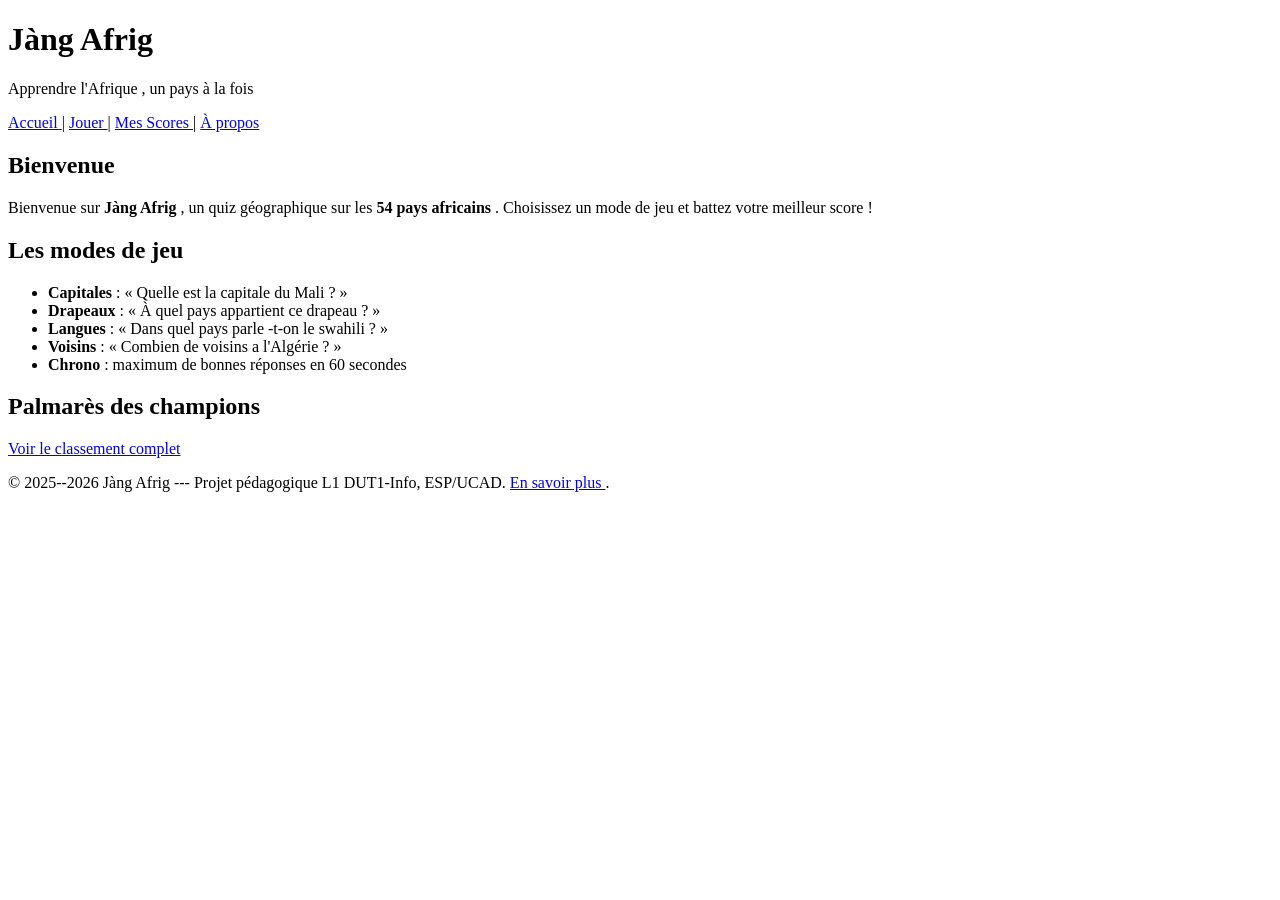
==== lab1/index.html @ 8d4dacfb "v0.2 : 5 pages HTML semantiques + formulaire" ====
<!DOCTYPE html>
<html lang="fr">
    <head>
    <meta charset="UTF-8">
        <title >Jàng Afrig</title >
    </head>
    <body>
        <header >
            <h1>Jàng Afrig </h1>
            <p>Apprendre l'Afrique , un pays à la fois </p>
        </header >
        <nav>
            <a href="index.html">Accueil </a> |
            <a href="quiz.html">Jouer </a> |
            <a href="scores.html">Mes Scores </a> |
            <a href="apropos.html">À propos </a>
        </nav>
        <main>
        <section >
            <h2>Bienvenue </h2>
            <p>
                Bienvenue sur <strong >Jàng Afrig </strong >, un quiz
                géographique sur les
                <strong >54 pays africains </strong >. Choisissez un mode de
                jeu et battez
                votre meilleur score !
            </p>
        </section >
        <section >
            <h2>Les modes de jeu </h2>
            <ul>
                <li>
                    <strong >Capitales </strong > : « Quelle est la capitale
                du Mali ? »
                </li>
                <li>
                    <strong >Drapeaux </strong > : « À quel pays appartient
                ce drapeau ? »
                </li>
                <li>
                    <strong >Langues </strong > : « Dans quel pays
                parle -t-on le swahili ? »
                </li>
                <li>
                    <strong >Voisins </strong > : « Combien de voisins a
                l'Algérie ? »
                </li>
                <li>
                    <strong >Chrono </strong > : maximum de bonnes réponses
                en 60 secondes 
                </li>
            </ul>
            </section >
            <section >
                <h2>Palmarès des champions </h2>
                <p><a href="scores.html">Voir le classement complet </a></p>
            </section >
        </main>
        <footer >
            <p>
            &copy; 2025--2026 Jàng Afrig --- Projet pédagogique L1
            DUT1-Info, ESP/UCAD.
            <a href="apropos.html">En savoir plus </a>.
            </p>
        </footer >
    </body>
</html>
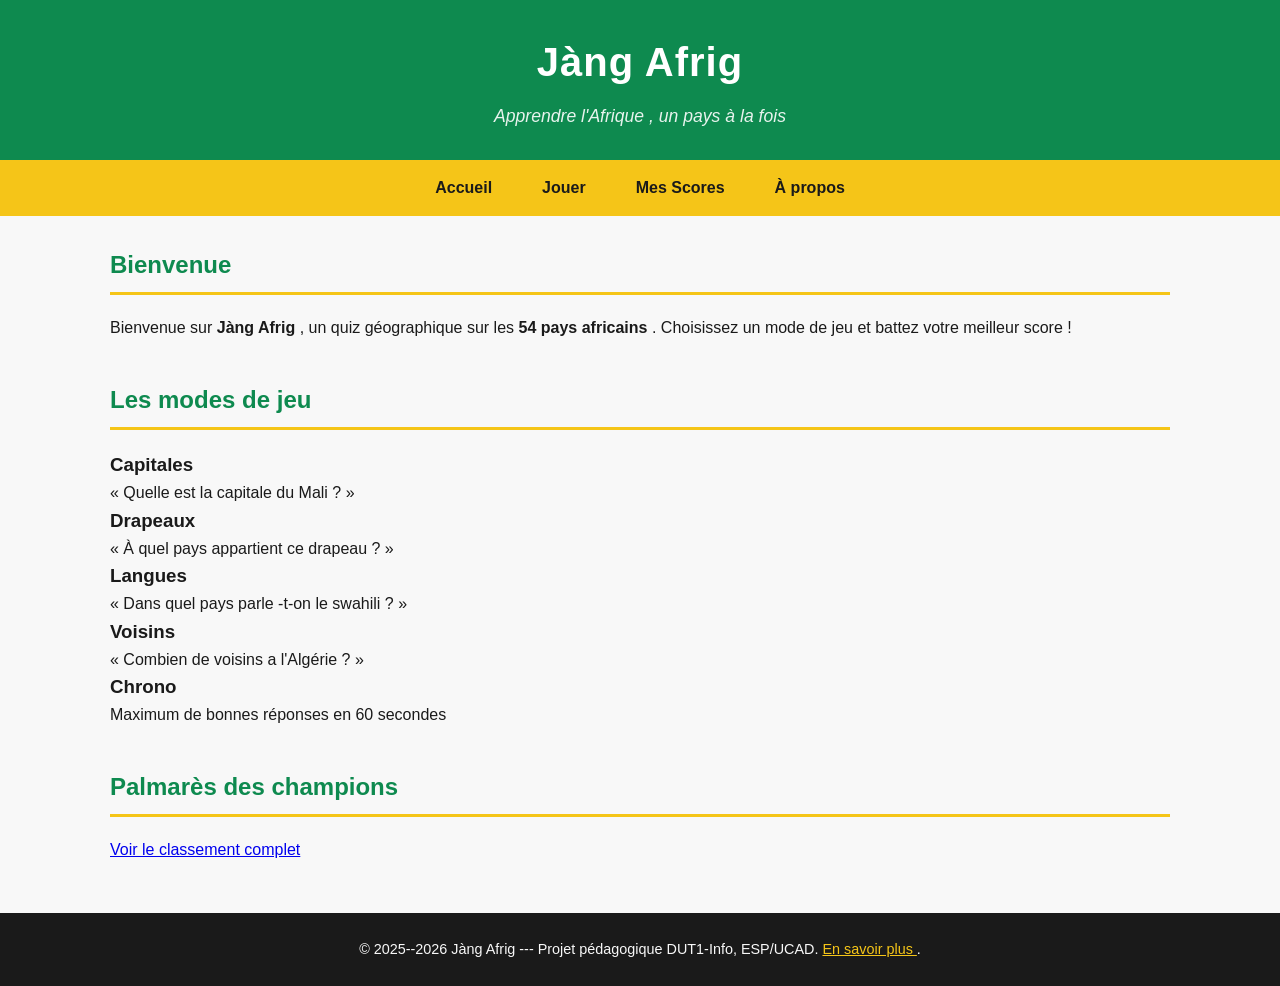
==== commit ff30e927: "v0.3 : CSS panafricain + Google Fonts" ====
--- a/lab1/index.html
+++ b/lab1/index.html
@@ -1,67 +1,72 @@
-<!DOCTYPE html>
+<!doctype html>
 <html lang="fr">
-    <head>
-    <meta charset="UTF-8">
-        <title >Jàng Afrig</title >
-    </head>
-    <body>
-        <header >
-            <h1>Jàng Afrig </h1>
-            <p>Apprendre l'Afrique , un pays à la fois </p>
-        </header >
-        <nav>
-            <a href="index.html">Accueil </a> |
-            <a href="quiz.html">Jouer </a> |
-            <a href="scores.html">Mes Scores </a> |
-            <a href="apropos.html">À propos </a>
-        </nav>
-        <main>
-        <section >
-            <h2>Bienvenue </h2>
-            <p>
-                Bienvenue sur <strong >Jàng Afrig </strong >, un quiz
-                géographique sur les
-                <strong >54 pays africains </strong >. Choisissez un mode de
-                jeu et battez
-                votre meilleur score !
-            </p>
-        </section >
-        <section >
-            <h2>Les modes de jeu </h2>
-            <ul>
-                <li>
-                    <strong >Capitales </strong > : « Quelle est la capitale
-                du Mali ? »
-                </li>
-                <li>
-                    <strong >Drapeaux </strong > : « À quel pays appartient
-                ce drapeau ? »
-                </li>
-                <li>
-                    <strong >Langues </strong > : « Dans quel pays
-                parle -t-on le swahili ? »
-                </li>
-                <li>
-                    <strong >Voisins </strong > : « Combien de voisins a
-                l'Algérie ? »
-                </li>
-                <li>
-                    <strong >Chrono </strong > : maximum de bonnes réponses
-                en 60 secondes 
-                </li>
-            </ul>
-            </section >
-            <section >
-                <h2>Palmarès des champions </h2>
-                <p><a href="scores.html">Voir le classement complet </a></p>
-            </section >
-        </main>
-        <footer >
-            <p>
-            &copy; 2025--2026 Jàng Afrig --- Projet pédagogique L1
-            DUT1-Info, ESP/UCAD.
-            <a href="apropos.html">En savoir plus </a>.
-            </p>
-        </footer >
-    </body>
-</html>+  <head>
+    <meta charset="UTF-8" />
+    <title>Jàng Afrig</title>
+    <link rel="stylesheet" href="style.css" />
+    <link rel="preconnect" href="https://fonts.googleapis.com" />
+    <link rel="preconnect" href="https://fonts.gstatic.com" crossorigin />
+    <link
+      href="https://fonts.googleapis.com/css2?family=Poppins:wght@400;600&family=Montserrat:wght@600;700&display=swap"
+      rel="stylesheet"
+    />
+  </head>
+  <body>
+    <header>
+      <h1>Jàng Afrig</h1>
+      <p>Apprendre l'Afrique , un pays à la fois</p>
+    </header>
+    <nav>
+      <a href="index.html">Accueil </a>
+      <a href="quiz.html">Jouer </a>
+      <a href="scores.html">Mes Scores </a>
+      <a href="apropos.html">À propos </a>
+    </nav>
+    <main>
+      <section>
+        <h2>Bienvenue</h2>
+        <p>
+          Bienvenue sur <strong>Jàng Afrig </strong>, un quiz géographique sur
+          les <strong>54 pays africains </strong>. Choisissez un mode de jeu et
+          battez votre meilleur score !
+        </p>
+      </section>
+      <section>
+        <h2>Les modes de jeu</h2>
+        <div class="modes -grille">
+          <div class="carte -mode carte -jaune">
+            <h3>Capitales</h3>
+            <p>« Quelle est la capitale du Mali ? »</p>
+          </div>
+          <div class="carte -mode carte -rouge">
+            <h3>Drapeaux</h3>
+            <p>« À quel pays appartient ce drapeau ? »</p>
+          </div>
+          <div class="carte -mode carte -vert">
+            <h3>Langues</h3>
+            <p>« Dans quel pays parle -t-on le swahili ? »</p>
+          </div>
+          <div class="carte -mode carte -jaune">
+            <h3>Voisins</h3>
+            <p>« Combien de voisins a l'Algérie ? »</p>
+          </div>
+          <div class="carte -mode carte -rouge">
+            <h3>Chrono</h3>
+            <p>Maximum de bonnes réponses en 60 secondes</p>
+          </div>
+        </div>
+      </section>
+      <section>
+        <h2>Palmarès des champions</h2>
+        <p><a href="scores.html">Voir le classement complet </a></p>
+      </section>
+    </main>
+    <footer>
+      <p>
+        &copy; 2025--2026 Jàng Afrig --- Projet pédagogique DUT1-Info,
+        ESP/UCAD.
+        <a href="apropos.html">En savoir plus </a>.
+      </p>
+    </footer>
+  </body>
+</html>
--- a/lab1/style.css
+++ b/lab1/style.css
@@ -0,0 +1,177 @@
+/* ===== Reset minimal ===== */
+* {
+  box-sizing: border-box;
+  margin: 0;
+  padding: 0;
+}
+/* ===== Palette panafricaine ===== */
+:root {
+  --vert: #0e8a4f;
+  --jaune: #f5c518;
+  --rouge: #c8332e;
+  --noir: #1a1a1a;
+  --blanc-casse: #f8f8f8;
+}
+body {
+  font-family: "Poppins ", sans-serif;
+  line-height: 1.6;
+  color: var(--noir);
+  background-color: var(--blanc-casse);
+}
+h1,
+h2,
+h3 {
+  font-family: "Montserrat ", sans-serif;
+  font-weight: 700;
+}
+/* ===== Header ===== */
+header {
+  background-color: var(--vert);
+  color: white;
+  padding: 30px 20px;
+  text-align: center;
+}
+header h1 {
+  font-size: 2.5rem;
+  margin-bottom: 8px;
+  letter-spacing: 1px;
+}
+header p {
+  font-size: 1.1rem;
+  opacity: 0.9;
+  font-style: italic;
+}
+/* ===== Navigation ===== */
+nav {
+  background-color: var(--jaune);
+  padding: 0;
+  display: flex;
+  justify-content: center;
+  flex-wrap: wrap;
+}
+nav a {
+  color: var(--noir);
+  text-decoration: none;
+  font-weight: 600;
+  padding: 15px 25px;
+  transition: background-color 0.2s;
+}
+nav a:hover {
+  background-color: var(--vert);
+  color: white;
+}
+/* ===== Section principale ===== */
+main {
+  max-width: 1100px;
+  margin: 30px auto;
+  padding: 0 20px;
+}
+main section {
+  margin-bottom: 40px;
+}
+main h2 {
+  color: var(--vert);
+  border-bottom: 3px solid var(--jaune);
+  padding-bottom: 8px;
+  margin-bottom: 20px;
+}
+/* ===== Grille de cartes (Flexbox) ===== */
+.modes-grille {
+  display: flex;
+  flex-wrap: wrap;
+  gap: 15px;
+}
+.carte-mode {
+  flex: 1 1 200px;
+  padding: 20px;
+  border-radius: 8px;
+  color: var(--noir);
+  box-shadow: 0 2px 6px rgba(0, 0, 0, 0.1);
+}
+.carte-mode h3 {
+  margin-bottom: 8px;
+}
+.carte-jaune {
+  background-color: var(--jaune);
+}
+.carte-rouge {
+  background-color: var(--rouge);
+  color: white;
+}
+.carte-vert {
+  background-color: var(--vert);
+  color: white;
+}
+/* ===== Boutons ===== */
+.btn {
+  display: inline-block;
+  padding: 12px 28px;
+  font-size: 1rem;
+  font-weight: 600;
+  border: none;
+  border-radius: 6px;
+  cursor: pointer;
+  text-decoration: none;
+  transition:
+    background-color 0.2s,
+    transform 0.1s;
+}
+.btn-primary {
+  background-color: var(--vert);
+  color: white;
+}
+.btn-primary:hover {
+  background-color: #0a6e3f; /* vert plus foncé */
+}
+.btn-primary:active {
+  transform: scale(0.97);
+}
+.btn-secondary {
+  background-color: var(--blanc-casse);
+  color: var(--noir);
+  border: 2px solid var(--noir);
+}
+.btn-secondary:hover {
+  background-color: var(--noir);
+  color: white;
+}
+/* ===== Tableaux ===== */
+table {
+  width: 100%;
+  border-collapse: collapse;
+  margin-top: 15px;
+  box-shadow: 0 2px 6px rgba(0, 0, 0, 0.05);
+}
+th {
+  background-color: var(--vert);
+  color: white;
+  padding: 12px;
+  text-align: left;
+}
+td {
+  padding: 10px 12px;
+  border-bottom: 1px solid #e0e0e0;
+}
+/* Lignes alternées (zébrures) */
+tr:nth-child(even) td {
+  background-color: rgba(245, 197, 24, 0.08);
+}
+tr:hover td {
+  background-color: rgba(14, 138, 79, 0.1);
+}
+/* ===== Footer ===== */
+footer {
+  background-color: var(--noir);
+  color: var(--blanc-casse);
+  padding: 25px 20px;
+  text-align: center;
+  margin-top: 50px;
+  font-size: 0.9rem;
+}
+footer a {
+  color: var(--jaune);
+  text-decoration: underline;
+}
+footer a:hover {
+  color: white;
+}
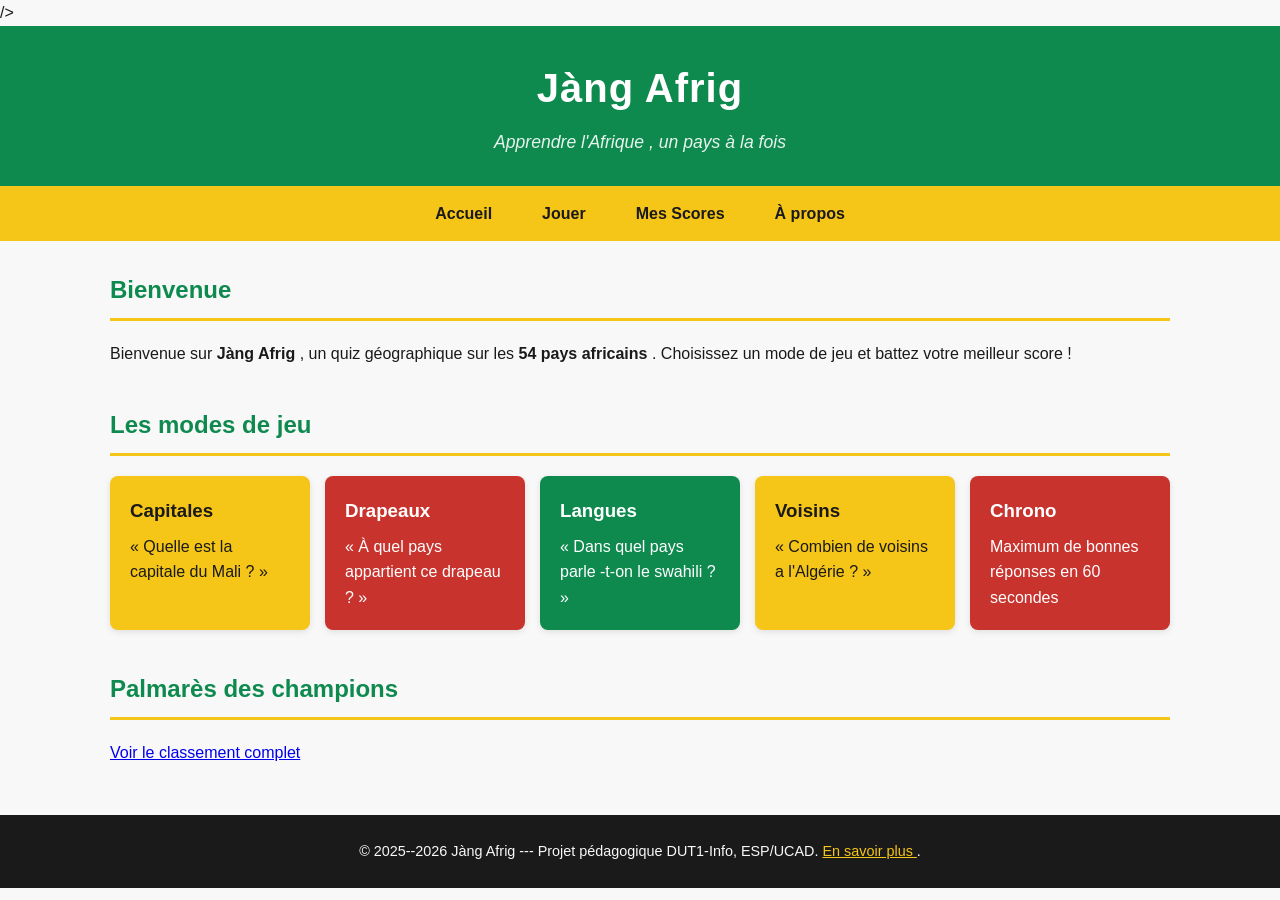
==== commit 941a7dbf: "v0.3 : CSS panafricain + Google Fonts" ====
--- a/lab1/index.html
+++ b/lab1/index.html
@@ -3,12 +3,13 @@
   <head>
     <meta charset="UTF-8" />
     <title>Jàng Afrig</title>
-    <link rel="stylesheet" href="style.css" />
     <link rel="preconnect" href="https://fonts.googleapis.com" />
     <link rel="preconnect" href="https://fonts.gstatic.com" crossorigin />
     <link
       href="https://fonts.googleapis.com/css2?family=Poppins:wght@400;600&family=Montserrat:wght@600;700&display=swap"
       rel="stylesheet"
+    />
+    <link rel="stylesheet" href="style.css" />
     />
   </head>
   <body>
@@ -33,24 +34,24 @@
       </section>
       <section>
         <h2>Les modes de jeu</h2>
-        <div class="modes -grille">
-          <div class="carte -mode carte -jaune">
+        <div class="modes-grille">
+          <div class="carte-mode carte-jaune">
             <h3>Capitales</h3>
             <p>« Quelle est la capitale du Mali ? »</p>
           </div>
-          <div class="carte -mode carte -rouge">
+          <div class="carte-mode carte-rouge">
             <h3>Drapeaux</h3>
             <p>« À quel pays appartient ce drapeau ? »</p>
           </div>
-          <div class="carte -mode carte -vert">
+          <div class="carte-mode carte-vert">
             <h3>Langues</h3>
             <p>« Dans quel pays parle -t-on le swahili ? »</p>
           </div>
-          <div class="carte -mode carte -jaune">
+          <div class="carte-mode carte-jaune">
             <h3>Voisins</h3>
             <p>« Combien de voisins a l'Algérie ? »</p>
           </div>
-          <div class="carte -mode carte -rouge">
+          <div class="carte-mode carte-rouge">
             <h3>Chrono</h3>
             <p>Maximum de bonnes réponses en 60 secondes</p>
           </div>
@@ -63,8 +64,7 @@
     </main>
     <footer>
       <p>
-        &copy; 2025--2026 Jàng Afrig --- Projet pédagogique DUT1-Info,
-        ESP/UCAD.
+        &copy; 2025--2026 Jàng Afrig --- Projet pédagogique DUT1-Info, ESP/UCAD.
         <a href="apropos.html">En savoir plus </a>.
       </p>
     </footer>
--- a/lab1/style.css
+++ b/lab1/style.css
@@ -13,7 +13,7 @@
   --blanc-casse: #f8f8f8;
 }
 body {
-  font-family: "Poppins ", sans-serif;
+  font-family: 'Poppins', sans-serif;
   line-height: 1.6;
   color: var(--noir);
   background-color: var(--blanc-casse);
@@ -21,7 +21,7 @@
 h1,
 h2,
 h3 {
-  font-family: "Montserrat ", sans-serif;
+  font-family: 'Montserrat', sans-serif;
   font-weight: 700;
 }
 /* ===== Header ===== */
